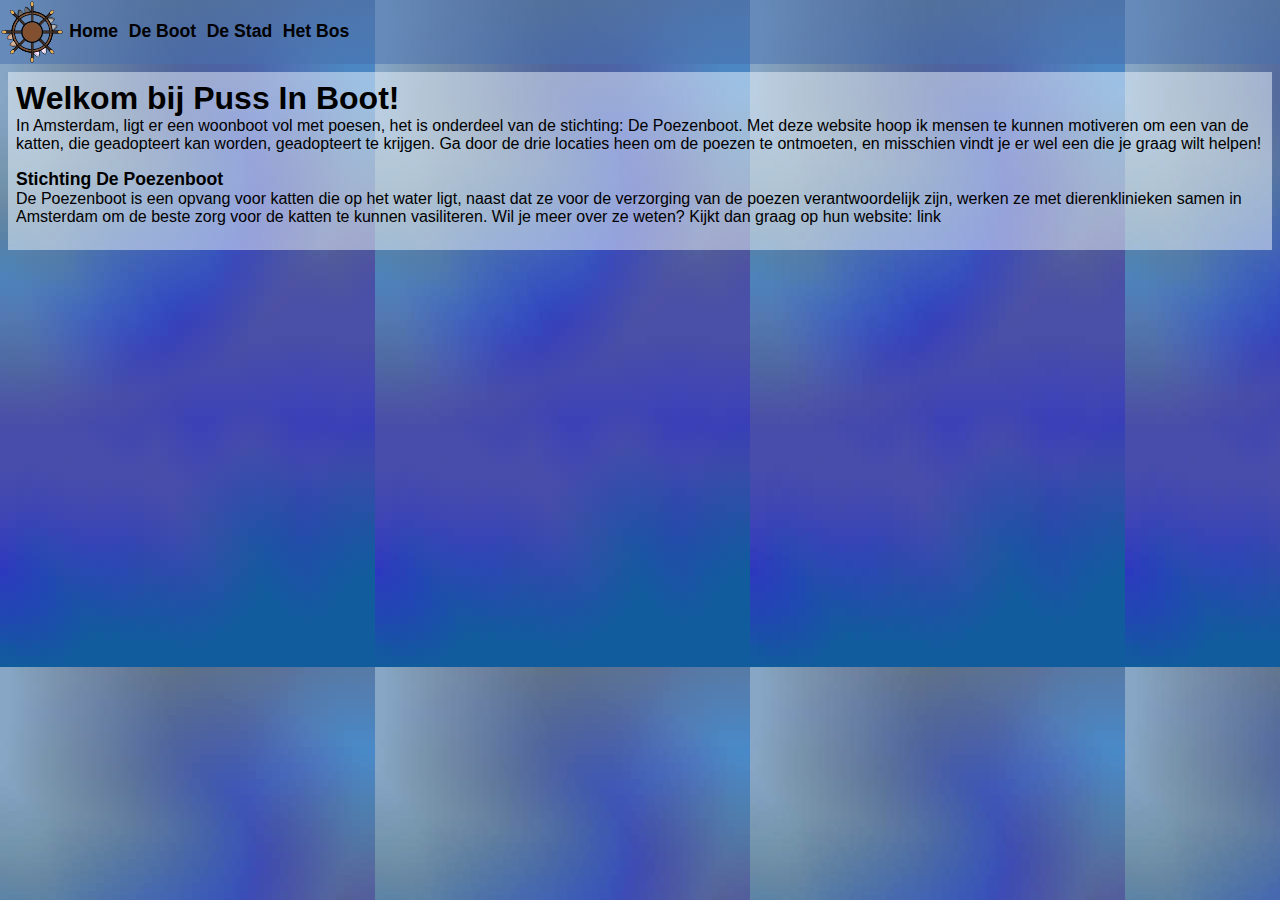
==== PussInBoot/index.html @ bf8b9e5a "Add files via upload" ====
<!DOCTYPE html>
<html lang="en">
<head>
    <meta charset="UTF-8">
    <meta name="viewport" content="width=device-width, initial-scale=1.0">
    <title>PussInBoot</title>
    <link rel="stylesheet" href="css/style.css">
<body id="homepagina">
    <header>
        <img src="images/logo.svg" id="headerlogo" alt="Het logo van de website">
        <nav>
            <ul>
                <li><a href='index.html'>Home</a></li>
                <li><a href='boot.html'>De Boot</a></li>
                <li><a href='stad.html'>De Stad</a></li>
                <li><a href='bos.html'>Het Bos</a></li>
            </ul>
    
        </nav>
    </header>
   
    <main>
        <article class="homepage">
            <section>
                <h1>
                    Welkom bij Puss In Boot!
                </h1>
                <p1>
                    In Amsterdam, ligt er een woonboot vol met poesen, het is onderdeel van de stichting: De Poezenboot.
                    Met deze website hoop ik mensen te kunnen motiveren om een van de katten, die geadopteert kan worden, geadopteert te krijgen.
                    Ga door de drie locaties heen om de poezen te ontmoeten, en misschien vindt je er wel een die je graag wilt helpen!
                </p1>
            </section>

            <section>
                <h2>
                    Stichting De Poezenboot
                </h2>
                <p2>
                    De Poezenboot is een opvang voor katten die op het water ligt, 
                    naast dat ze voor de verzorging van de poezen verantwoordelijk zijn,
                    werken ze met dierenklinieken samen in Amsterdam om de beste zorg voor de katten te kunnen vasiliteren.
                    Wil je meer over ze weten? Kijkt dan graag op hun website: link
                </p2>
            </section>
            
        </article>

    </main>

    <footer>

    </footer>


</body>
</html>
---- PussInBoot/css/style.css ----
* {
    padding: 0;
    margin: 0;
    font-family: 'Segoe UI', Tahoma, Geneva, Verdana, sans-serif;
  }



  body#bospagina {
    background-image: url(../images/bosbg.svg);
  }

  body#stadpagina {
    background-image: url(../images/stadbg.svg);
  }

  body#bootpagina {
    background-image: url(../images/bootbg.svg)
  }

  body#homepagina {
    background-image: url(../images/homebg.jpg)
  }

  header {
    display: flex;
    flex-direction: row;
    background: rgba(70, 111, 176, .5);
    align-items: center;
  }
  
  nav ul {
    display: flex;
    flex-direction: row;
    text-decoration:none;
    list-style: none;
    height: 3em;
    align-items: center;
    justify-content: space-evenly;
    font-size: 1.1em;
    font-weight: bold;
  }

  #headerlogo {
    width: 4em;
  }

  li a {
    padding: 0.3em;
    font-size: 1em;
    text-decoration: none;
    color: black;
  }

  article.homepage {
    font-size: 1em;
    padding: 0.5em;
    margin: 0.5em;
    background: rgba(240, 248, 255, .5);
    display: flex;
    flex-direction: column;
  }

  .homepage section{
    margin-bottom: 1em;
  }

  .homepage section h2{
    font-size: 1.1em;
    font-weight: 600;

  }

  /* v cat stuff bos v */

  article {
    display: flex;
    flex-direction: row;
  }

  #orange1 {
    position: fixed;
    top: 7em;
    width: 5em;
  }

  .bimi {
    display: flex;
    flex-direction: column;
    font-size: 0.7em;
    top: 8em;
    position: fixed;
    left: 8em;
    background: rgba(240, 248, 255, .7);
    padding: 0.5em;
  }

  #orange2 {
    position: fixed;
    top: 27em;
    width: 5em;
    right: 0;
  }

  .buma {
    display: flex;
    flex-direction: column;
    font-size: 0.7em;
    top: 35em;
    position: fixed;
    right: 8em;
    background: rgba(240, 248, 255, .7);
    padding: 0.5em;
  }

  /* v cat stuff stad v */

  #grey1 {
    position: fixed;
    top: 7em;
    width: 5em;
  }

  .tippy {
    display: flex;
    flex-direction: column;
    font-size: 0.7em;
    top: 8em;
    position: fixed;
    left: 8em;
    background: rgba(240, 248, 255, .7);
    padding: 0.5em;
  }

  #orange3 {
    position: fixed;
    top: 27em;
    width: 5em;
    right: 0;
  }

  .bassie {
    display: flex;
    flex-direction: column;
    font-size: 0.7em;
    top: 35em;
    position: fixed;
    right: 8em;
    background: rgba(240, 248, 255, .7);
    padding: 0.5em;
  }

    /* v cat stuff boot v */
    #black1 {
      position: fixed;
      top: 7em;
      width: 5em;
    }
  
    .ted {
      display: flex;
      flex-direction: column;
      font-size: 0.7em;
      top: 8em;
      position: fixed;
      left: 8em;
      background: rgba(240, 248, 255, .7);
      padding: 0.5em;
    }
  
    #orange4 {
      position: fixed;
      top: 27em;
      width: 5em;
      right: 0;
    }
  
    .snoet {
      display: flex;
      flex-direction: column;
      font-size: 0.7em;
      top: 35em;
      position: fixed;
      right: 8em;
      background: rgba(240, 248, 255, .7);
      padding: 0.5em;
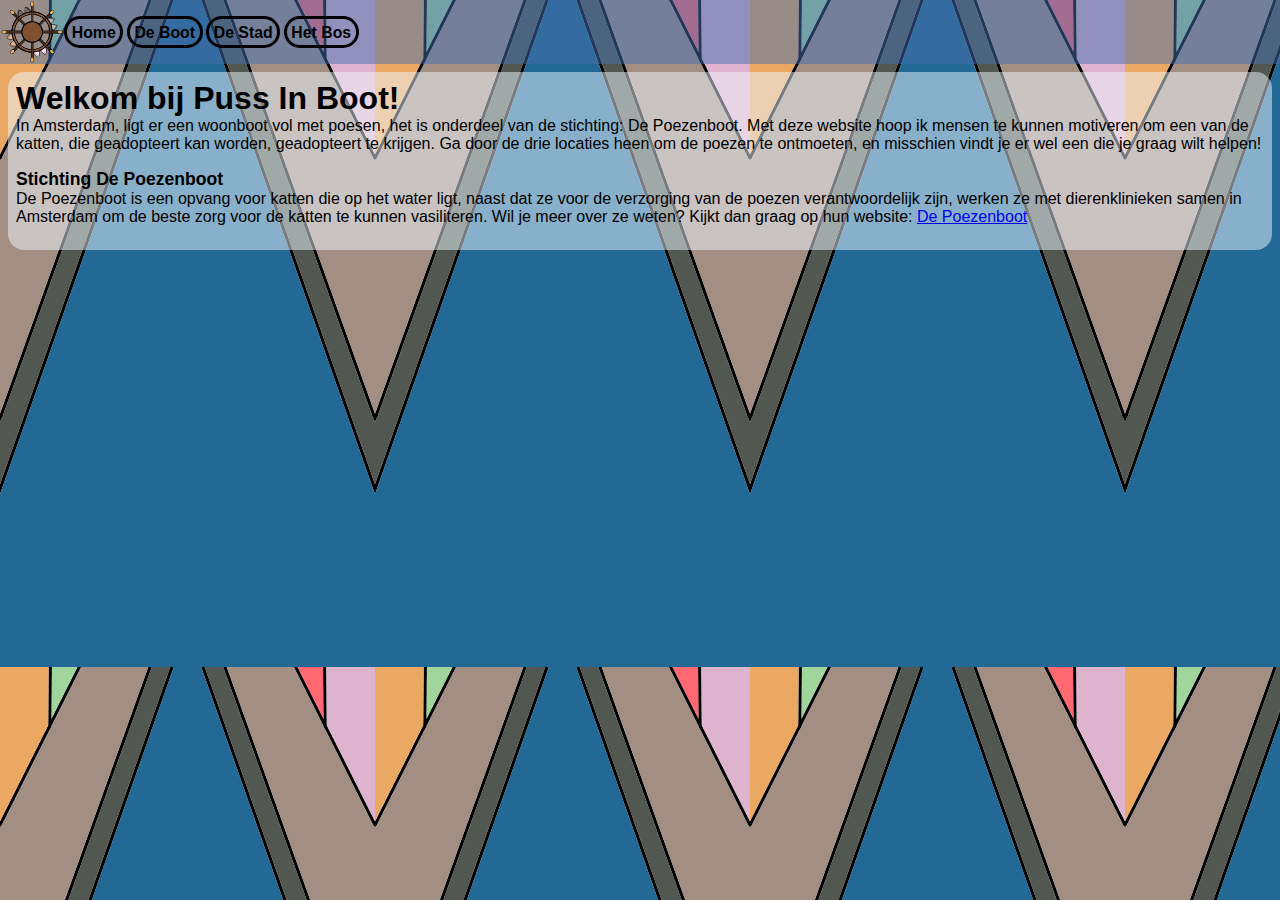
==== commit 95130c02: "Add files via upload" ====
--- a/PussInBoot/index.html
+++ b/PussInBoot/index.html
@@ -40,7 +40,7 @@
                     De Poezenboot is een opvang voor katten die op het water ligt, 
                     naast dat ze voor de verzorging van de poezen verantwoordelijk zijn,
                     werken ze met dierenklinieken samen in Amsterdam om de beste zorg voor de katten te kunnen vasiliteren.
-                    Wil je meer over ze weten? Kijkt dan graag op hun website: link
+                    Wil je meer over ze weten? Kijkt dan graag op hun website: <a href="https://depoezenboot.nl/nl" target="_blank">De Poezenboot</a>
                 </p2>
             </section>
             
--- a/PussInBoot/css/style.css
+++ b/PussInBoot/css/style.css
@@ -19,7 +19,7 @@
   }
 
   body#homepagina {
-    background-image: url(../images/homebg.jpg)
+    background-image: url(../images/home2.png)
   }
 
   header {
@@ -47,9 +47,16 @@
 
   li a {
     padding: 0.3em;
-    font-size: 1em;
+    font-size: 0.9em;
     text-decoration: none;
     color: black;
+    border-style:solid;
+    border-radius: 1em;
+    margin-right: 0.2em;
+  }
+
+  a:hover {
+    background-color: rgba(45, 142, 180, 0.47);
   }
 
   article.homepage {
@@ -59,6 +66,7 @@
     background: rgba(240, 248, 255, .5);
     display: flex;
     flex-direction: column;
+    border-radius: 1em;
   }
 
   .homepage section{
@@ -93,6 +101,7 @@
     left: 8em;
     background: rgba(240, 248, 255, .7);
     padding: 0.5em;
+    border-radius: 1em;
   }
 
   #orange2 {
@@ -111,6 +120,7 @@
     right: 8em;
     background: rgba(240, 248, 255, .7);
     padding: 0.5em;
+    border-radius: 1em;
   }
 
   /* v cat stuff stad v */
@@ -130,6 +140,7 @@
     left: 8em;
     background: rgba(240, 248, 255, .7);
     padding: 0.5em;
+    border-radius: 1em;
   }
 
   #orange3 {
@@ -148,6 +159,7 @@
     right: 8em;
     background: rgba(240, 248, 255, .7);
     padding: 0.5em;
+    border-radius: 1em;
   }
 
     /* v cat stuff boot v */
@@ -166,6 +178,7 @@
       left: 8em;
       background: rgba(240, 248, 255, .7);
       padding: 0.5em;
+      border-radius: 1em;
     }
   
     #orange4 {
@@ -183,7 +196,6 @@
       position: fixed;
       right: 8em;
       background: rgba(240, 248, 255, .7);
-      padding: 0.5em;
-
-
-
+      padding: 0.5em; 
+      border-radius: 1em;
+    }